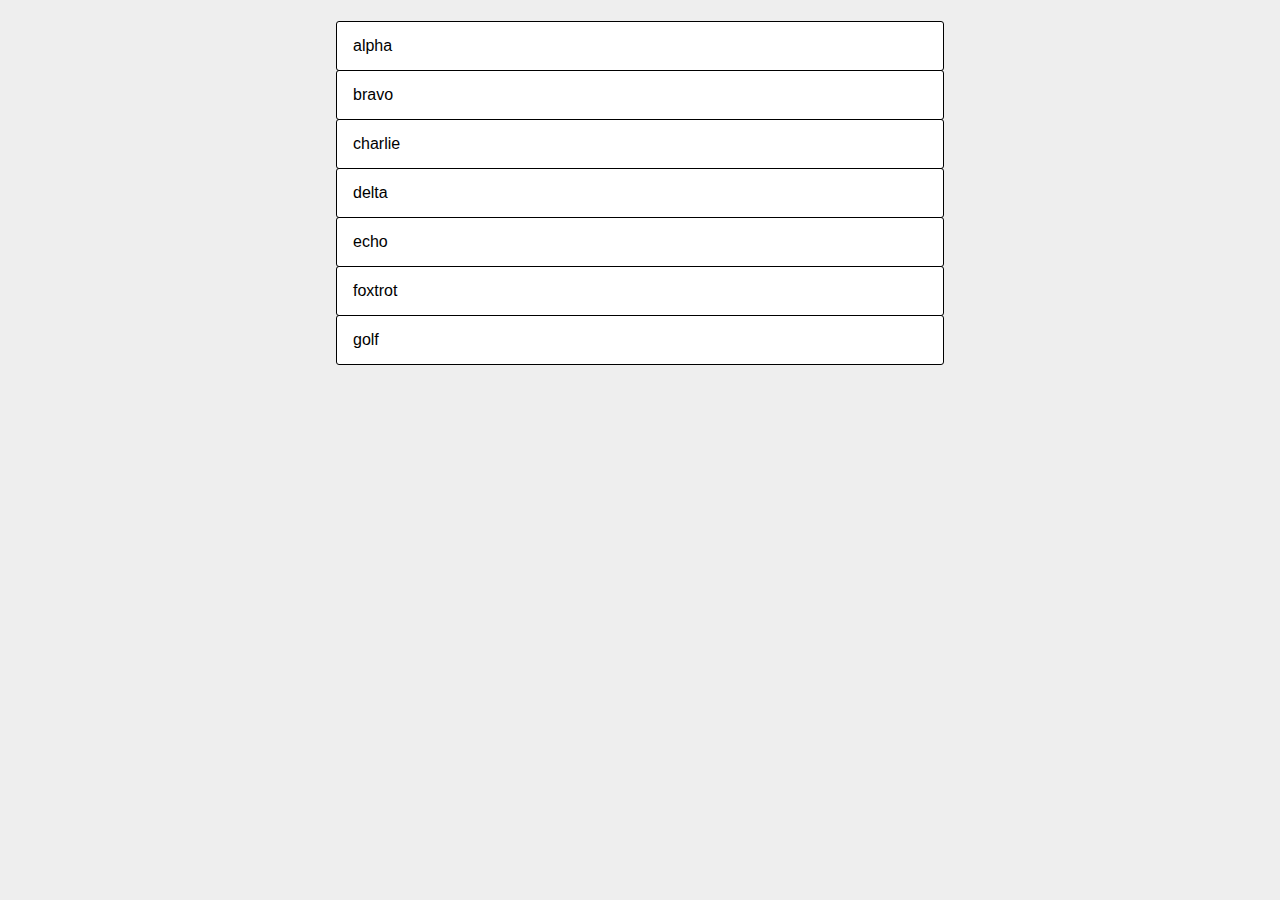
==== docs/index.html @ 3529e54c "index.html" ====
<!DOCTYPE html>
<html lang="en">
<meta charset="utf8">
<title>Preferences</title>
<meta name="viewport" content="width=device-width, user-scalable=no, maximum-scale=1.0">
<style>
/* these are special */
.slip-reordering {
    box-shadow: 0 2px 10px rgba(0,0,0,0.45);
}

.slip-swiping-container {
    overflow-x: hidden;
}

#slippylist li {
    user-select: none;
    -moz-user-select: none;
    -webkit-user-select: none;
    cursor: default;
}

/* the rest is junk for the demo page */
#slippylist li.demo-allow-select {
    padding: 1em;
    line-height: 1.3;
    user-select: text;
    -moz-user-select: text;
    -webkit-user-select: text;
}
#slippylist li.demo-allow-select span {
    cursor: text;
}

body {
    background: #eee;
    font-family: Helvetica, Arial, sans-serif;
    max-width: 40em;
    margin: 0 auto;
    padding: 5px;
}

#slippylist {
    clear:left;
    margin: 1em;
    padding: 0 0 1px;
}

#slippylist li {
    display:block;
    border: 1px solid black;
    background: white;
    margin: 0; padding: 0 1em;
    border-radius: 3px;
    margin-bottom: -1px;
    max-width: 100%;
    line-height: 3;
    vertical-align: middle;
}

#slippylist input {
    vertical-align: middle;
}

#slippylist .instant::after {
    content: " \2261";
}
#slippylist .instant {
    float: right;
}

.skewed {
    transform: rotate(2deg) scale(0.99);
    -webkit-transform: rotate(2deg) scale(0.99);
}

.demo-no-swipe.demo-no-reorder {
    opacity: 0.5;
}

h1, h2 {
    color: #666;
}
h1 {
    float:left; margin-top: 0; margin-right: 1ex;
}
h1+p {
    overflow:auto; margin-top: 0.2em;
}
</style>
<body>

<ol id="slippylist">
    <li>alpha</li>
    <li>bravo</li>
    <li>charlie</li>
    <li>delta</li>
    <li>echo</li>
    <li>foxtrot</li>
    <li>golf</li>
</ol>

    <!--
    <li class="demo-no-reorder">Swipe,</li>
    <li class="demo-no-swipe">hold &amp; reorder <span class="instant">or instantly</span></li>
    <li>or either</li>
    <li class="demo-no-swipe demo-no-reorder">or none of them.</li>
    <li>interaction <input type="range"></li>
    <li class="demo-allow-select"><span class="demo-no-reorder">and selectable text, even though animating elements with selected text is a bit weird.</span></li>
     -->

<script src="slip.js"></script>
<script>
    var ol = document.getElementById('slippylist');
    ol.addEventListener('slip:beforereorder', function(e){
        if (/demo-no-reorder/.test(e.target.className)) {
            e.preventDefault();
        }
    }, false);

    ol.addEventListener('slip:beforeswipe', function(e){
        if (e.target.nodeName == 'INPUT' || /demo-no-swipe/.test(e.target.className)) {
            e.preventDefault();
        }
    }, false);

    ol.addEventListener('slip:beforewait', function(e){
        if (e.target.className.indexOf('instant') > -1) e.preventDefault();
    }, false);

    ol.addEventListener('slip:afterswipe', function(e){
        e.target.parentNode.appendChild(e.target);
    }, false);

    ol.addEventListener('slip:reorder', function(e){
        e.target.parentNode.insertBefore(e.target, e.detail.insertBefore);
        return false;
    }, false);

    new Slip(ol);
</script>
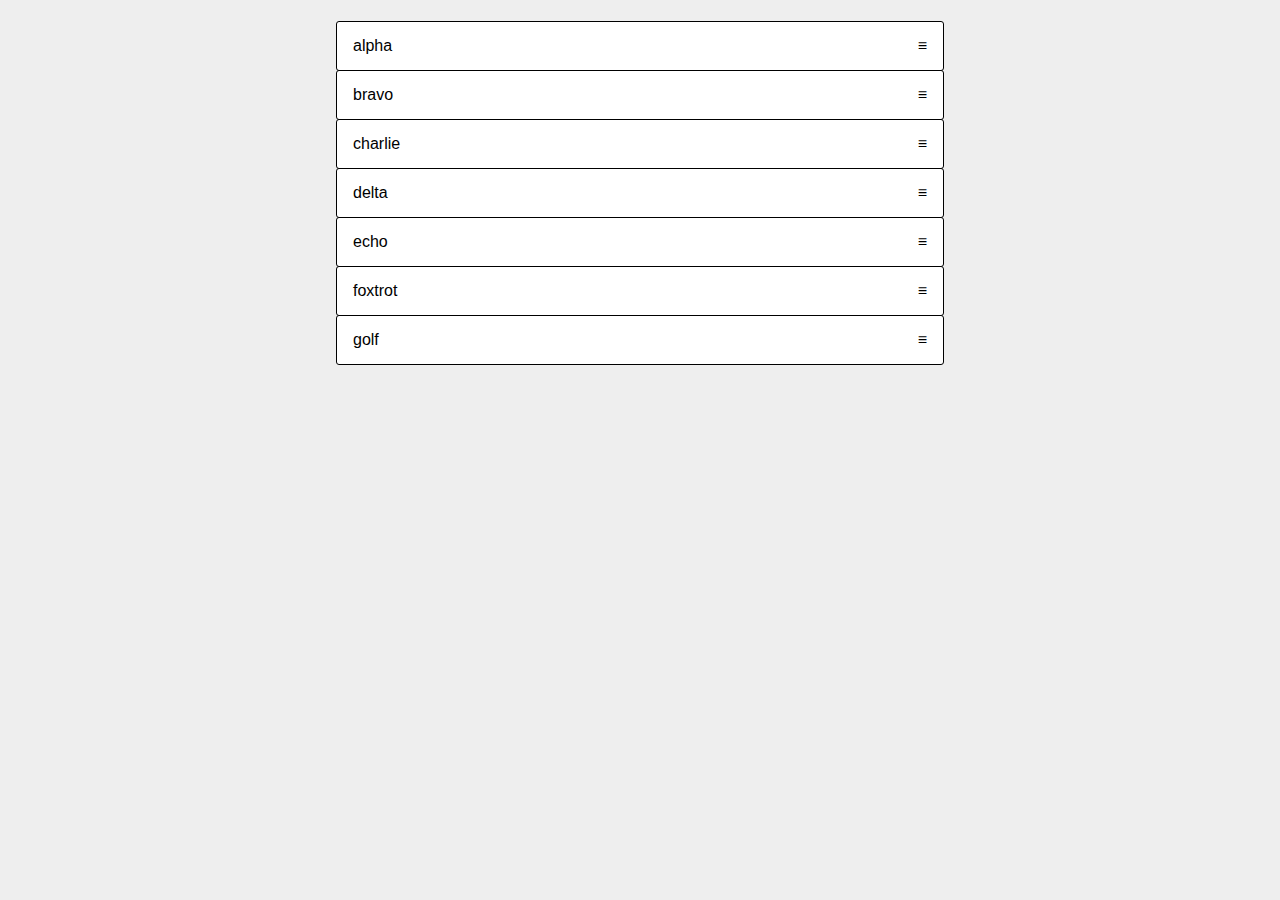
==== commit 8f61149f: "deving" ====
--- a/docs/index.html
+++ b/docs/index.html
@@ -91,15 +91,13 @@
 <body>
 
 <ol id="slippylist">
-    <li>alpha</li>
-    <li>bravo</li>
-    <li>charlie</li>
-    <li>delta</li>
-    <li>echo</li>
-    <li>foxtrot</li>
-    <li>golf</li>
-</ol>
-
+    <li>alpha<span class="instant"> </span></li>
+    <li>bravo<span class="instant"> </span></li>
+    <li>charlie<span class="instant"> </span></li>
+    <li>delta<span class="instant"> </span></li>
+    <li>echo<span class="instant"> </span></li>
+    <li>foxtrot<span class="instant"> </span></li>
+    <li>golf<span class="instant"> </span></li>
     <!--
     <li class="demo-no-reorder">Swipe,</li>
     <li class="demo-no-swipe">hold &amp; reorder <span class="instant">or instantly</span></li>
@@ -108,6 +106,8 @@
     <li>interaction <input type="range"></li>
     <li class="demo-allow-select"><span class="demo-no-reorder">and selectable text, even though animating elements with selected text is a bit weird.</span></li>
      -->
+</ol>
+
 
 <script src="slip.js"></script>
 <script>
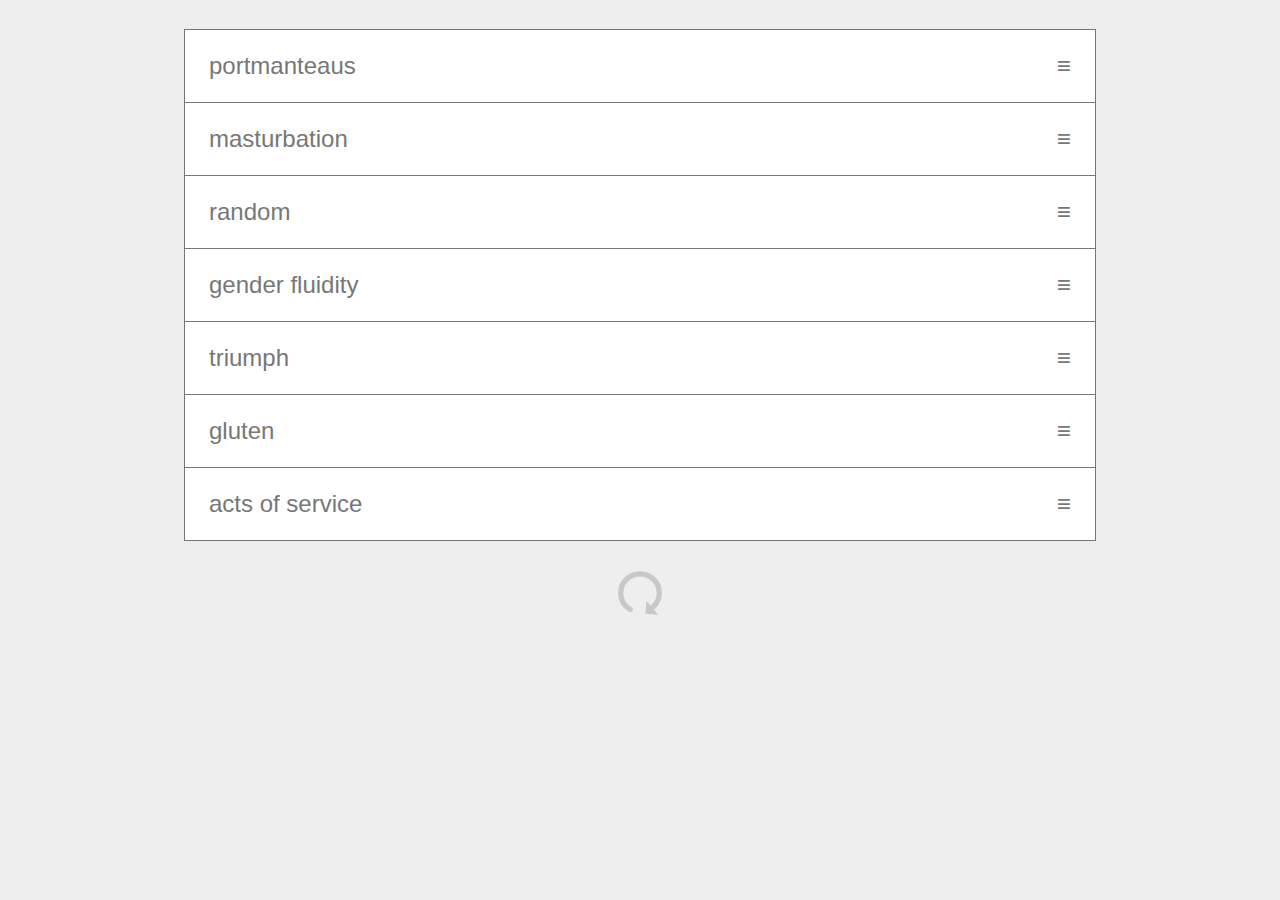
==== commit d3578052: "done" ====
--- a/docs/index.html
+++ b/docs/index.html
@@ -3,90 +3,21 @@
 <meta charset="utf8">
 <title>Preferences</title>
 <meta name="viewport" content="width=device-width, user-scalable=no, maximum-scale=1.0">
+
+<link href="index.css" rel="stylesheet" />
 <style>
-/* these are special */
-.slip-reordering {
-    box-shadow: 0 2px 10px rgba(0,0,0,0.45);
-}
 
-.slip-swiping-container {
-    overflow-x: hidden;
-}
+    body {
+        background: #eee;
+        font-family: Helvetica, Arial, sans-serif;
+        font-size: 24px;
+        font-weight: 200;
+        max-width: 40em;
+        margin: 0 auto;
+        padding: 5px;
+        color: #777;
+    }
 
-#slippylist li {
-    user-select: none;
-    -moz-user-select: none;
-    -webkit-user-select: none;
-    cursor: default;
-}
-
-/* the rest is junk for the demo page */
-#slippylist li.demo-allow-select {
-    padding: 1em;
-    line-height: 1.3;
-    user-select: text;
-    -moz-user-select: text;
-    -webkit-user-select: text;
-}
-#slippylist li.demo-allow-select span {
-    cursor: text;
-}
-
-body {
-    background: #eee;
-    font-family: Helvetica, Arial, sans-serif;
-    max-width: 40em;
-    margin: 0 auto;
-    padding: 5px;
-}
-
-#slippylist {
-    clear:left;
-    margin: 1em;
-    padding: 0 0 1px;
-}
-
-#slippylist li {
-    display:block;
-    border: 1px solid black;
-    background: white;
-    margin: 0; padding: 0 1em;
-    border-radius: 3px;
-    margin-bottom: -1px;
-    max-width: 100%;
-    line-height: 3;
-    vertical-align: middle;
-}
-
-#slippylist input {
-    vertical-align: middle;
-}
-
-#slippylist .instant::after {
-    content: " \2261";
-}
-#slippylist .instant {
-    float: right;
-}
-
-.skewed {
-    transform: rotate(2deg) scale(0.99);
-    -webkit-transform: rotate(2deg) scale(0.99);
-}
-
-.demo-no-swipe.demo-no-reorder {
-    opacity: 0.5;
-}
-
-h1, h2 {
-    color: #666;
-}
-h1 {
-    float:left; margin-top: 0; margin-right: 1ex;
-}
-h1+p {
-    overflow:auto; margin-top: 0.2em;
-}
 </style>
 <body>
 
@@ -99,6 +30,8 @@
     <li>foxtrot<span class="instant"> </span></li>
     <li>golf<span class="instant"> </span></li>
     <!--
+"Ooh la-la"s, "Oh, hell yes"es, "I can't wait"s, "I gotta see you again"ses.
+
     <li class="demo-no-reorder">Swipe,</li>
     <li class="demo-no-swipe">hold &amp; reorder <span class="instant">or instantly</span></li>
     <li>or either</li>
@@ -108,9 +41,19 @@
      -->
 </ol>
 
+<a href="#" id="reload">
+    <svg viewBox="0 0 32 32" style="width: 56px; height: 56px;"><circle cx="16" cy="16" r="11" style="stroke-dasharray: 55.676, 13.439; stroke-dashoffset: -23.0383; stroke: rgb(200, 200, 200); stroke-linecap: round; opacity: 1; stroke-width: 3; fill: none;"></circle><polygon points="21.75,16 32.25,16 27,21.25" style="fill: rgb(200, 200, 200); transform: rotate(410deg); transform-origin: 16px 16px 0px; opacity: 1;"></polygon></svg>
+</a>
 
+
+<script src="d3.v4.min.js"></script>
+<script src="preferences.js"></script>
 <script src="slip.js"></script>
 <script>
+    A.usedUp = []; // indexes we've seen
+    A.N = 7;
+
+    //  A.leaves
     var ol = document.getElementById('slippylist');
     ol.addEventListener('slip:beforereorder', function(e){
         if (/demo-no-reorder/.test(e.target.className)) {
@@ -129,7 +72,13 @@
     }, false);
 
     ol.addEventListener('slip:afterswipe', function(e){
-        e.target.parentNode.appendChild(e.target);
+        console.log(e);
+        idx = getRandomInt(0, A.leaves.length - 1);
+        A.usedUp.push(idx);
+        //e.target = document.createElement("li");
+        e.target.innerHTML = `${A.leaves[idx]}<span class="instant"> </span>`;
+        // e.target.parentNode.appendChild(e.target);
+        // e.target.parentNode.appendChild(e.target);
     }, false);
 
     ol.addEventListener('slip:reorder', function(e){
@@ -138,4 +87,28 @@
     }, false);
 
     new Slip(ol);
+
+
+    reload();
+
+    d3.select("#reload").on('click', function(){
+        reload();
+    });
+
+    function reload() {
+        document.querySelector("#slippylist").innerHTML = "";
+        // Get a random list of N items
+        var idx;
+        for (var i = 0; i < A.N; i++) {
+            idx = getRandomInt(0, A.leaves.length - 1);
+            A.usedUp.push(idx);
+            document.querySelector("#slippylist").innerHTML += `<li>${A.leaves[idx]}<span class="instant"> </span></li>`;
+
+        }
+    }
+
+    function getRandomInt(min, max) {
+        return Math.floor(Math.random() * (max - min + 1)) + min;
+    }
+
 </script>
--- a/docs/index.css
+++ b/docs/index.css
@@ -0,0 +1,81 @@
+
+/* these are special */
+.slip-reordering {
+    box-shadow: 0 2px 10px rgba(0,0,0,0.45);
+}
+
+.slip-swiping-container {
+    overflow-x: hidden;
+}
+
+#slippylist li {
+    user-select: none;
+    -moz-user-select: none;
+    -webkit-user-select: none;
+    cursor: default;
+}
+
+/* the rest is junk for the demo page */
+#slippylist li.demo-allow-select {
+    padding: 1em;
+    line-height: 1.3;
+    user-select: text;
+    -moz-user-select: text;
+    -webkit-user-select: text;
+}
+#slippylist li.demo-allow-select span {
+    cursor: text;
+}
+
+#slippylist {
+    clear:left;
+    margin: 1em;
+    padding: 0 0 1px;
+}
+
+#slippylist li {
+    display:block;
+    border: 1px solid #777;
+    background: white;
+    margin: 0; padding: 0 1em;
+    border-radius: 0px;
+    margin-bottom: -1px;
+    max-width: 100%;
+    line-height: 3;
+    vertical-align: middle;
+}
+
+#slippylist input {
+    vertical-align: middle;
+}
+
+#slippylist .instant::after {
+    content: " \2261";
+}
+#slippylist .instant {
+    float: right;
+}
+
+.skewed {
+    transform: rotate(2deg) scale(0.99);
+    -webkit-transform: rotate(2deg) scale(0.99);
+}
+
+.demo-no-swipe.demo-no-reorder {
+    opacity: 0.5;
+}
+
+h1, h2 {
+    color: #666;
+}
+h1 {
+    float:left; margin-top: 0; margin-right: 1ex;
+}
+h1+p {
+    overflow:auto; margin-top: 0.2em;
+}
+
+svg {
+    display: block;
+    margin: 0 auto;
+}
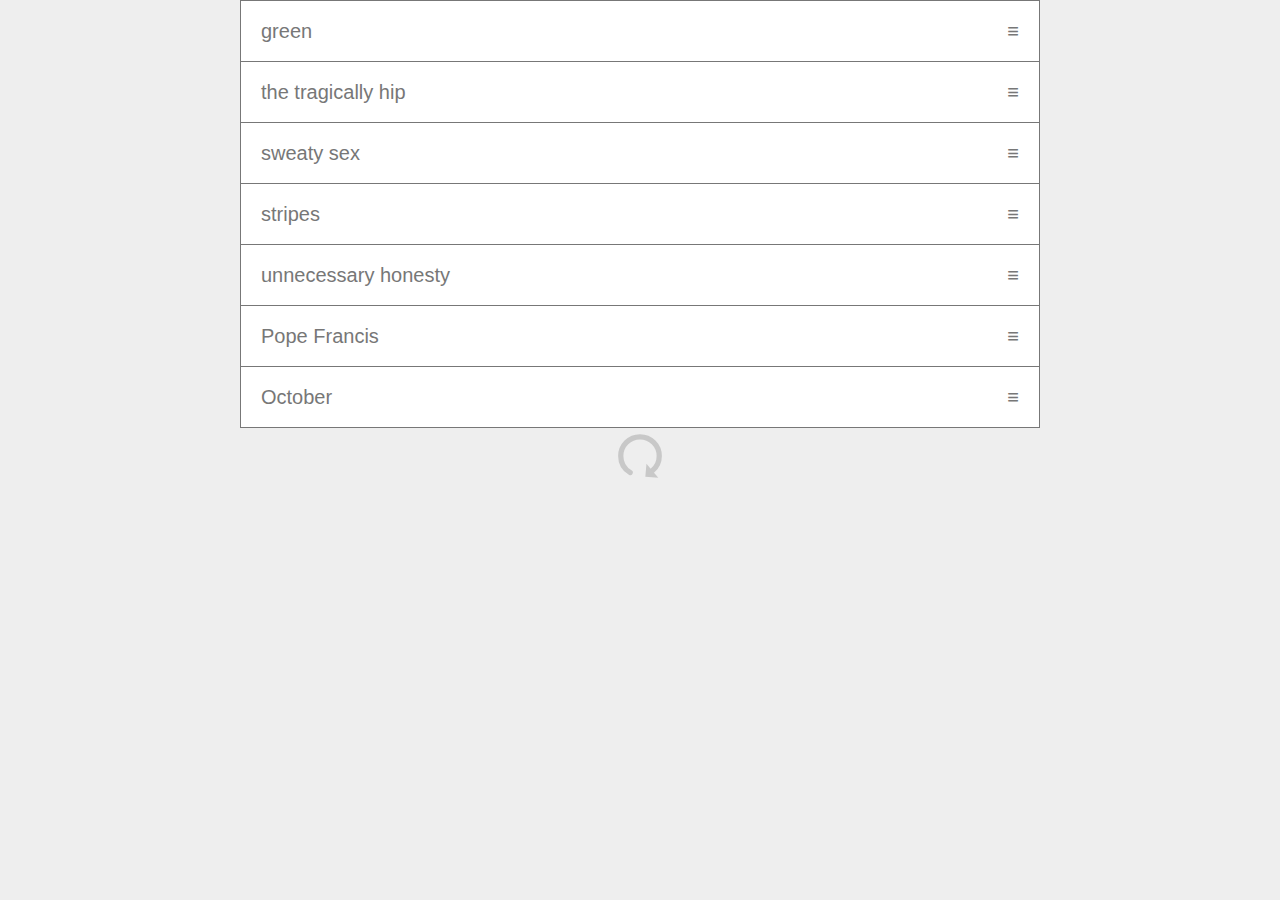
==== commit 9bdc9251: "update swipe/drag timings" ====
--- a/docs/index.html
+++ b/docs/index.html
@@ -10,11 +10,11 @@
     body {
         background: #eee;
         font-family: Helvetica, Arial, sans-serif;
-        font-size: 24px;
+        font-size: 20px;
         font-weight: 200;
         max-width: 40em;
         margin: 0 auto;
-        padding: 5px;
+        padding: 0px;
         color: #777;
     }
 
--- a/docs/index.css
+++ b/docs/index.css
@@ -29,7 +29,8 @@
 
 #slippylist {
     clear:left;
-    margin: 1em;
+    // margin: 1em;
+    margin: 0em;
     padding: 0 0 1px;
 }
 
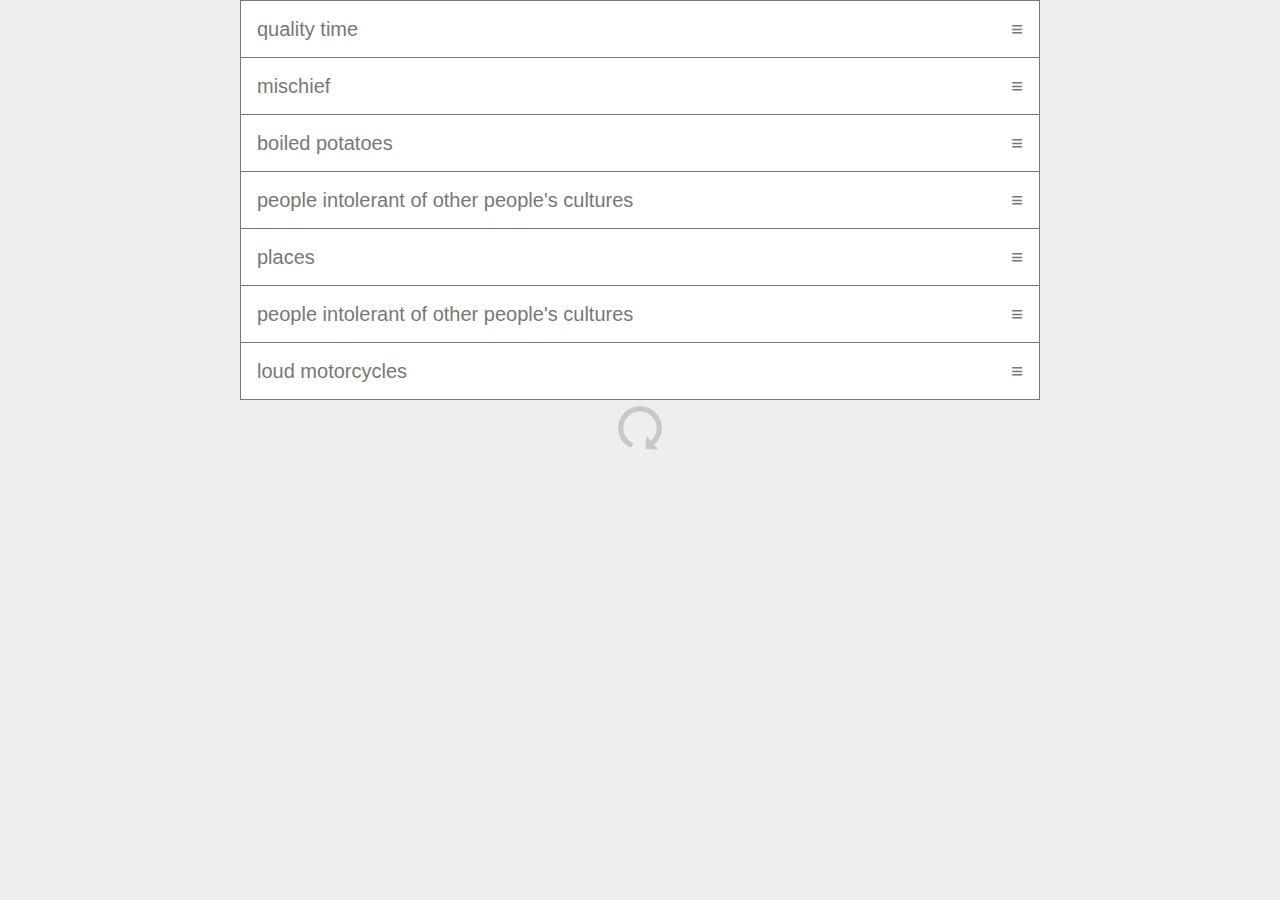
==== commit 2a249936: "some lyrics" ====
--- a/docs/index.html
+++ b/docs/index.html
@@ -77,6 +77,7 @@
         A.usedUp.push(idx);
         //e.target = document.createElement("li");
         e.target.innerHTML = `${A.leaves[idx]}<span class="instant"> </span>`;
+        // e.target.contenteditable = "true";
         // e.target.parentNode.appendChild(e.target);
         // e.target.parentNode.appendChild(e.target);
     }, false);
@@ -102,7 +103,7 @@
         for (var i = 0; i < A.N; i++) {
             idx = getRandomInt(0, A.leaves.length - 1);
             A.usedUp.push(idx);
-            document.querySelector("#slippylist").innerHTML += `<li>${A.leaves[idx]}<span class="instant"> </span></li>`;
+            document.querySelector("#slippylist").innerHTML += `<li contenteditable="true">${A.leaves[idx]}<span class="instant"> </span></li>`;
 
         }
     }
--- a/docs/index.css
+++ b/docs/index.css
@@ -42,7 +42,8 @@
     border-radius: 0px;
     margin-bottom: -1px;
     max-width: 100%;
-    line-height: 3;
+    line-height: 1.2;
+    padding: 16px;
     vertical-align: middle;
 }
 
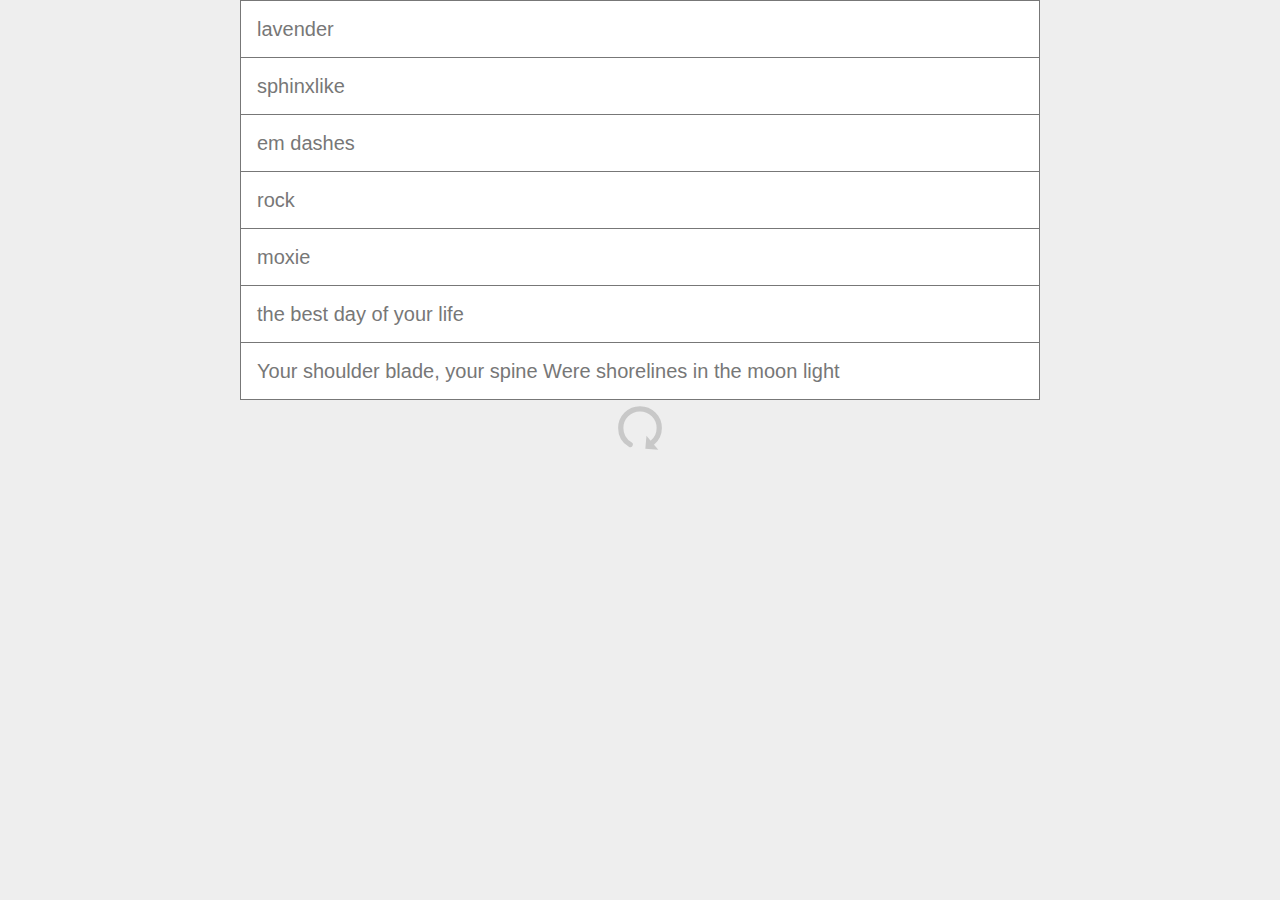
==== commit 01ef1559: "no dupes" ====
--- a/docs/index.html
+++ b/docs/index.html
@@ -73,8 +73,7 @@
 
     ol.addEventListener('slip:afterswipe', function(e){
         console.log(e);
-        idx = getRandomInt(0, A.leaves.length - 1);
-        A.usedUp.push(idx);
+        var idx = getUnusedIdx(A.usedUp);
         //e.target = document.createElement("li");
         e.target.innerHTML = `${A.leaves[idx]}<span class="instant"> </span>`;
         // e.target.contenteditable = "true";
@@ -101,12 +100,41 @@
         // Get a random list of N items
         var idx;
         for (var i = 0; i < A.N; i++) {
-            idx = getRandomInt(0, A.leaves.length - 1);
-            A.usedUp.push(idx);
+            idx = getUnusedIdx(A.usedUp);
+            console.log(idx);
             document.querySelector("#slippylist").innerHTML += `<li contenteditable="true">${A.leaves[idx]}<span class="instant"> </span></li>`;
-
         }
     }
+
+    // getUnusedIdx(A.usedUp, getRandomInt(0, A.leaves.length - 1));
+    // getUnusedIdx(A.usedUp);
+
+    function getUnusedIdx(idxArray) {
+        function getIt(idxArray) {
+            var idx = getRandomInt(0, A.leaves.length - 1);
+            // If it's fresh, mark it and return it
+            console.log(idx);
+            if (idxArray.indexOf(idx) === -1) {
+                idxArray.push(idx);
+                return idx;
+            } else { // try again
+                return getIt(idxArray);
+            }
+        }
+        return getIt(idxArray);
+    }
+
+/*function factorial (n) {
+  function fact(n, acc) {
+    if (n < 2) {
+      return acc;
+    } else {
+      return fact(n-1, n * acc);
+    }
+  }
+
+  return fact(n, 1)
+}*/
 
     function getRandomInt(min, max) {
         return Math.floor(Math.random() * (max - min + 1)) + min;
--- a/docs/index.css
+++ b/docs/index.css
@@ -52,7 +52,8 @@
 }
 
 #slippylist .instant::after {
-    content: " \2261";
+    // content: " \2261";
+    // content: " ♡";
 }
 #slippylist .instant {
     float: right;
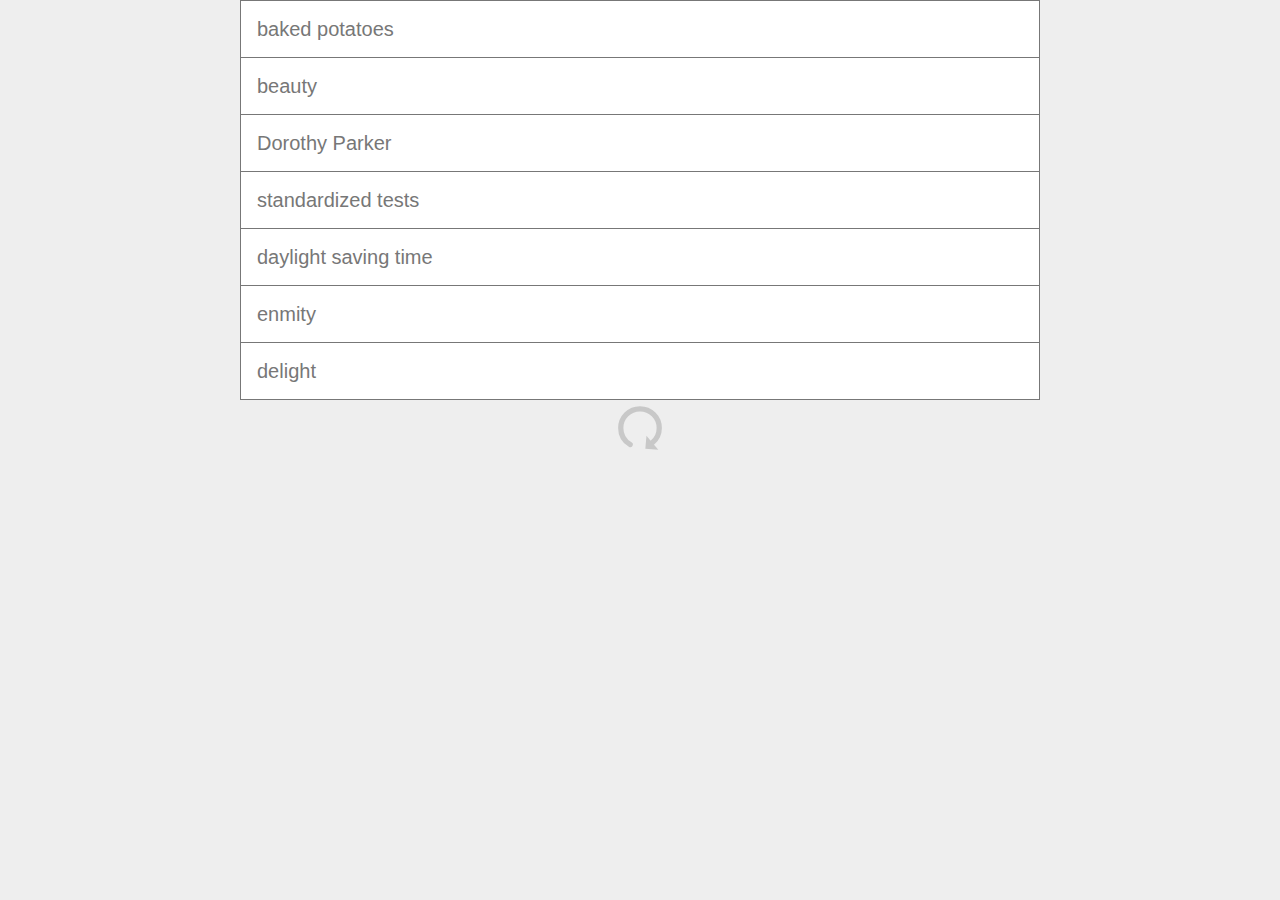
==== commit 4c96f091: "no dupes" ====
--- a/docs/index.html
+++ b/docs/index.html
@@ -47,7 +47,7 @@
 
 
 <script src="d3.v4.min.js"></script>
-<script src="preferences.js"></script>
+<script src="preferences.js?170919"></script>
 <script src="slip.js"></script>
 <script>
     A.usedUp = []; // indexes we've seen
